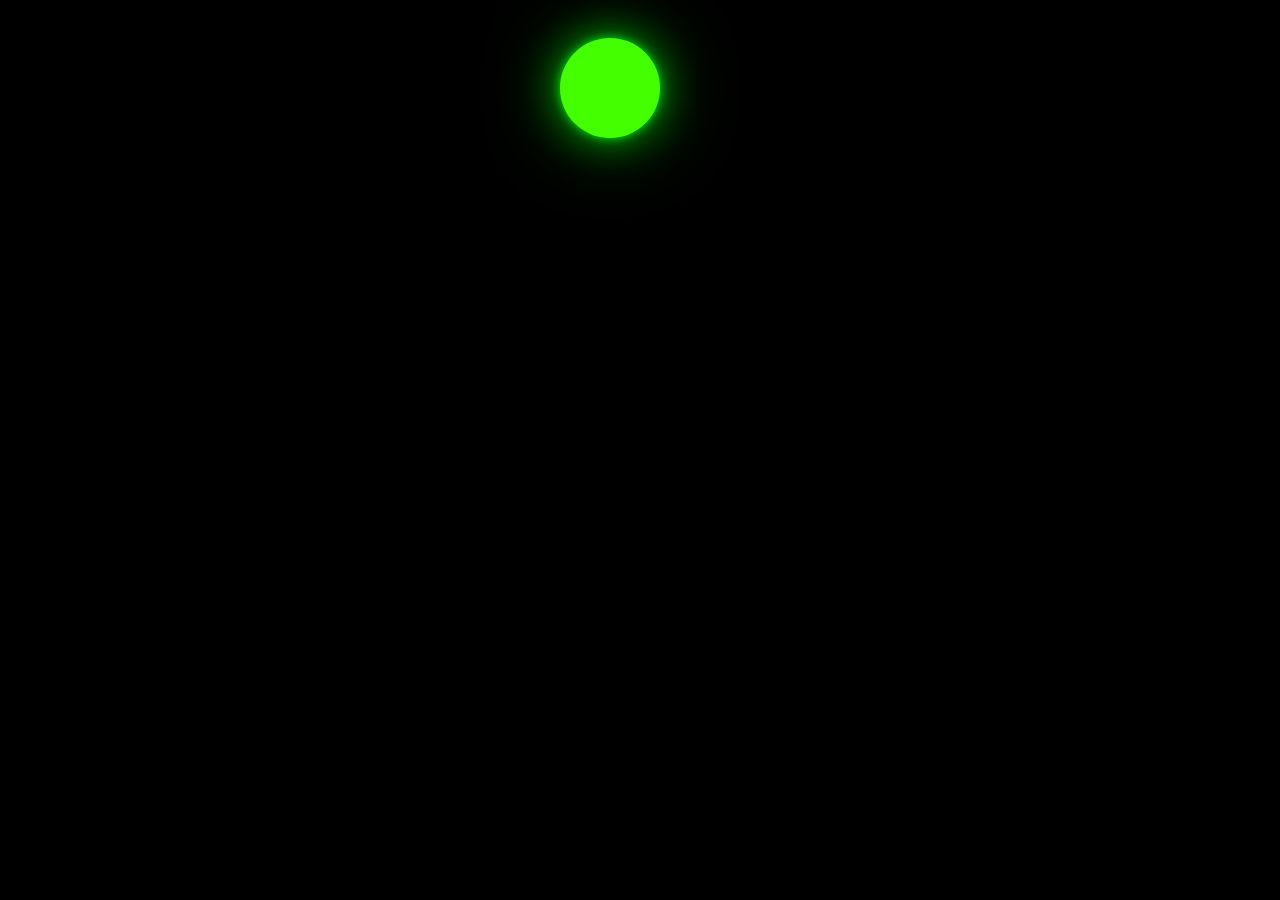
==== game.html @ 7350bf3c "feat level creation lights and buttons" ====
<!DOCTYPE html>
<html lang="en">
<head>
    <meta charset="UTF-8">
    <meta name="viewport" content="width=device-width, initial-scale=1.0">
    <link rel="stylesheet" href="./styles/index.css">
    <link rel="stylesheet" href="./styles/game.css">
    <link rel="stylesheet" href="./styles/lights.css">
    <title>Memorize Game</title>
</head>
<body>
    <main>
        <div class="sequece-colors">
            <div id="light-red" class="neon-circle red none"></div>
            <div id="light-blue" class="neon-circle blue none"></div>
            <div id="light-yellow" class="neon-circle yellow none"></div>
            <div id="light-green" class="neon-circle green none"></div>
            <div id="light-purple" class="neon-circle purple none"></div>
            <div id="light-pink" class="neon-circle pink none"></div>
            <div id="light-orange" class="neon-circle orange none"></div>
            <div id="light-white" class="neon-circle white none"></div>
        </div>
        <div class="buttons">
            
        </div>
        <div class="gameOver">
            <h1>Your score was <h1 class="score-points"></h1></h1>
            <div>
                <button class="play" onclick="playAgain()">Play again</button>
            </div>       
        </div>
        
    </main>
    <script type="module">
        import newLevel from "./services/levelGeneration.js";

        // GLOBAL VARIABLES
        var levelSequence = [];
        var currentLevel = 1;
        var colors = ["red", "yellow", "green", "blue", "purple", "pink", "orange", "white"];
        var maxBtns = 4;
        var playerAnswer = [];
        var score = 0;
        var alreadyPlayed = false;

        window.playAgain = async function() {
            score = 0;
            maxBtns = 4;
            currentLevel = 1;
            document.querySelector(".gameOver").style.display = "none";
            document.querySelector(".buttons").style.display = "none";
            createLevel();
        }

        window.createLevel = async function() {
            maxBtns = currentLevel % 5 == 0 && currentLevel / 5 < 8 ? maxBtns + (currentLevel / 5) : maxBtns;
            levelSequence = newLevel(currentLevel, maxBtns);
            playerAnswer = [];
            document.querySelector(".buttons").style.display = "none";
            await createLights();
            createButtons();
            document.querySelector(".buttons").style.display = "flex";
            document.querySelector(".gameOver").style.display = "none";
        }

        /* LEVEL GENERATION */

        window.createLights = async function() {
            let x = 0;

            for (let i = 0; i < levelSequence.length; i++) {

                let light = document.getElementById("light-" + levelSequence[i]);

                if (light) { 
                    light.style.display = "flex";
                    await sleep(2000);
                    light.style.display = "none";
                }
                await sleep(500);
                console.log("color : ", levelSequence[i]);       
            }


        }

        window.createButtons = function() {
            if (alreadyPlayed == false) {
                document.querySelector(".buttons").innerHTML = '';  // Clear existing buttons before creating new ones

                for (let i = 0; i < maxBtns; i++) {
                    let newBtn = document.createElement("button");
                    newBtn.classList.add("button");  // Correct class name
                    newBtn.classList.add(colors[i]);
                    newBtn.id = colors[i];
                    newBtn.onclick = () => playerInput(newBtn.id);

                    // Assign colors dynamically
                    if (colors[i] == "blue") {
                        newBtn.style.backgroundColor = 'rgba(0, 255, 255, 0.8)';
                    } else if (colors[i] == "yellow") {
                        newBtn.style.backgroundColor = 'rgb(255, 213, 0)';
                    } else if (colors[i] == "green") {
                        newBtn.style.backgroundColor = 'rgb(68, 255, 0)';
                    } else if (colors[i] == "purple") {
                        newBtn.style.backgroundColor = 'rgb(25, 0, 255)';
                    } else if (colors[i] == "pink") {
                        newBtn.style.backgroundColor = 'rgb(255, 0, 217)';
                    } else if (colors[i] == "orange") {
                        newBtn.style.backgroundColor = 'rgb(255, 115, 0)';
                    } else if (colors[i] == "red" || colors[i] == "white") {
                        newBtn.style.backgroundColor = newBtn.id;
                    }

                    document.querySelector(".buttons").appendChild(newBtn);
                }

                alreadyPlayed = true;  // Mark that the game has started and the buttons are created
            }
        };


        /* GET PLAYER INPUT */

        window.playerInput = function(color) {
            console.log("button pressed: ", color);
            playerAnswer.push(color);
            if (playerAnswer.length >= levelSequence.length) {
                isCorrect();
            }
        }

        /* CHECK PLAYER'S ANSWER */ 

        window.isCorrect = function() {
            console.log("is correct", playerAnswer);
            console.log("is correct level", levelSequence);
            console.log("level sequence length", levelSequence.length);
            let allCorrect = true;

            for (let i = 0; i < levelSequence.length; i++) {
                if (playerAnswer[i] != levelSequence[i]) {
                    allCorrect = false;   
                }
            }

            if (allCorrect) {
                score += 10;
                createLevel();    
            } else {
                gameOver();
            }

        }

        window.gameOver = function() {
            document.querySelector(".buttons").style.display = "none";
            levelSequence = [];
            currentLevel = 1;
            maxBtns = 4;
            playerAnswer = [];
            document.querySelector(".score-points").innerText = score;
            document.querySelector(".gameOver").style.display = "flex";
            alreadyPlayed = true;
        }

        document.addEventListener("DOMContentLoaded", function() {
            createLevel();
        });
        
        window.sleep = function(ms) {
            return new Promise(resolve => setTimeout(resolve, ms));
        }

    </script>
</body>
</html>
---- styles/index.css ----
/* ELEMENT  STYLES */

main {
    display: flex;
    flex-direction: column;
    text-align: center;
}

button:hover {
    cursor: pointer;
    transform: scale(1.1);

}

.languages {
    transition: transform .2s;
    flex-direction: row;
    margin: auto;
    background-color: transparent;
    width: 80px;
    height: 80px;
    border: var(--dark-blue);
    border-radius: 20px;
}

.menu {
    background-color: white;
    border-radius: 15px;
}

.play {
    background-color: yellow;
    border-radius: 15px;
    width: fit-content;
    border-color: aqua;
    border-width: 3px;
    transition: transform .2s;
    
}
---- styles/game.css ----
body {
    background-color: rgb(0, 0, 0);
}

main {
    display: flex;
    flex-direction: column;
    text-align: center;
    margin: auto;
    justify-content: center;
    justify-items: center;
}

.neon-circle {
    width: 100px;
    height: 100px;
    border-radius: 50px;
    display: flex;    
    margin-bottom: 60px;
    margin-top: 50px;
}

.buttons {
    margin-top: 100px;
    display: flex;
    flex-direction: row;
    gap: 30px;
    border-radius: 50px;
    text-align: center;
    margin: auto;
}

.sequence-colors {
    width: 80%;
    height: fit-content;
}

.gameOver {
    display: none;
    flex-direction: column;
    margin: auto;
    margin-top: 60px;
    background-color: rgb(119, 199, 249);
    border-radius: 30px;
    padding: 30px;
    width: fit-content;
    box-shadow: 5px 5px 5px rgb(0,0,0, 0.6);
}

.score-points {
    font-size: 40px;
    margin-top: 10px;
}

button {
    width: 50px;
    height: 50px;
    margin-top: 300px;
    border-radius: 10px;
    box-shadow: 5px 5px 5px rgb(0,0,0, 0.6);
    border-color: white;
    border-width: 3px 0px 0px 3px;
}

.none {
    display: none;
}
---- styles/lights.css ----
/* LIGHTS */

.neon-circle {
    width: 100px;
    height: 100px;
    background-color: rgba(0, 255, 255, 0.8);
    margin: auto;
    text-align: center;
    justify-content: center;
    justify-items: center;
    margin-top: 60px;
    border-radius: 50%;
    position: relative;
    transform: translate(-30%, -30%);
    box-shadow: 
      0 0 10px rgba(0, 255, 255, 0.8), 
      0 0 40px rgba(0, 255, 255, 0.6), 
      0 0 80px rgba(0, 255, 255, 0.4);
    animation: flickerBlue 1.5s infinite alternate;
  }

.blue {
  background-color: rgba(0, 255, 255, 0.8);
    box-shadow: 
      0 0 10px rgba(0, 255, 255, 0.8), 
      0 0 40px rgba(0, 255, 255, 0.6), 
      0 0 80px rgba(0, 255, 255, 0.4);
    animation: flickerBlue 1.5s infinite alternate;  
}
  
.circle {
    width: 100px;
    height: 100px;
    background-color: rgba(0, 255, 255, 0.8);
    border-radius: 50%;
}

.red {
    background-color: red;
    box-shadow: 
      0 0 10px rgba(255, 0, 0, 0.8), 
      0 0 40px rgba(255, 0, 0, 0.6), 
      0 0 80px rgba(255, 0, 0, 0.4);
    animation: flickerRed 1.5s infinite alternate;  
}

.yellow {
    background-color: rgb(255, 213, 0);
    box-shadow: 
      0 0 10px rgba(255, 208, 0, 0.8), 
      0 0 40px rgba(255, 204, 0, 0.6), 
      0 0 80px rgba(255, 183, 0, 0.4);
    animation: flickerYellow 1.5s infinite alternate;  
}

.green {
    background-color: rgb(68, 255, 0);
    box-shadow: 
      0 0 10px rgba(0, 255, 8, 0.8), 
      0 0 40px rgba(0, 255, 4, 0.6), 
      0 0 80px rgba(13, 255, 0, 0.4);
    animation: flickerGreen 1.5s infinite alternate;  
}

.purple {
    background-color: rgb(25, 0, 255);
    box-shadow: 
      0 0 10px rgba(81, 0, 255, 0.8), 
      0 0 40px rgba(93, 0, 255, 0.6), 
      0 0 80px rgba(0, 0, 255, 0.4);
    animation: flickerPurple 1.5s infinite alternate;  
}

.pink {
    background-color: rgb(255, 0, 217);
    box-shadow: 
      0 0 10px rgba(242, 0, 255, 0.8), 
      0 0 40px rgba(255, 0, 255, 0.6), 
      0 0 80px rgba(221, 0, 255, 0.4);
    animation: flickerPink 1.5s infinite alternate;  
}

.orange {
    background-color: rgb(255, 115, 0);
    box-shadow: 
      0 0 10px rgba(255, 123, 0, 0.8), 
      0 0 40px rgba(255, 119, 0, 0.6), 
      0 0 80px rgba(255, 115, 0, 0.4);
    animation: flickerOrange 1.5s infinite alternate;  
}

.white {
    background-color: rgb(255, 255, 255);
    box-shadow: 
      0 0 10px rgba(255, 255, 255, 0.8), 
      0 0 40px rgba(255, 255, 255, 0.6), 
      0 0 80px rgba(255, 255, 255, 0.4);
    animation: flickerWhite 1.5s infinite alternate;  
}

  
/* Flickering effect for lights*/
@keyframes flickerBlue {
    0% { box-shadow: 0 0 10px rgba(0, 255, 255, 0.8), 0 0 40px rgba(0, 255, 255, 0.6), 0 0 80px rgba(0, 255, 255, 0.4); }
    50% { box-shadow: 0 0 15px rgba(0, 255, 255, 1), 0 0 50px rgba(0, 255, 255, 0.7), 0 0 100px rgba(0, 255, 255, 0.5); }
    100% { box-shadow: 0 0 8px rgba(0, 255, 255, 0.7), 0 0 35px rgba(0, 255, 255, 0.5), 0 0 70px rgba(0, 255, 255, 0.3); }
}

@keyframes flickerRed {
    0% { box-shadow: 0 0 10px rgba(255, 0, 0, 0.8), 0 0 40px rgba(255, 0, 0, 0.6), 0 0 80px rgba(255, 0, 0, 0.4); }
    50% { box-shadow: 0 0 15px rgb(255, 0, 0), 0 0 50px rgba(255, 0, 0, 0.7), 0 0 100px rgba(255, 0, 0, 0.5); }
    100% { box-shadow: 0 0 8px rgba(255, 0, 0, 0.7), 0 0 35px rgba(255, 0, 0, 0.5), 0 0 70px rgba(255, 0, 0, 0.3); }
}

@keyframes flickerYellow {
    0% { box-shadow: 0 0 10px rgba(255, 187, 0, 0.8), 0 0 40px rgba(255, 174, 0, 0.6), 0 0 80px rgba(255, 187, 0, 0.4); }
    50% { box-shadow: 0 0 15px rgb(255, 170, 0), 0 0 50px rgba(255, 187, 0, 0.7), 0 0 100px rgba(255, 187, 0, 0.5); }
    100% { box-shadow: 0 0 8px rgba(255, 183, 0, 0.7), 0 0 35px rgba(255, 166, 0, 0.5), 0 0 70px rgba(255, 166, 0, 0.3); }
}

@keyframes flickerGreen {
    0% { box-shadow: 0 0 10px rgba(0, 255, 0, 0.8), 0 0 40px rgba(30, 255, 0, 0.6), 0 0 80px rgba(30, 255, 0, 0.4); }
    50% { box-shadow: 0 0 15px rgb(34, 255, 0), 0 0 50px rgba(17, 255, 0, 0.7), 0 0 100px rgba(17, 255, 0, 0.5); }
    100% { box-shadow: 0 0 8px rgba(0, 255, 38, 0.7), 0 0 35px rgba(0, 255, 8, 0.5), 0 0 70px rgba(21, 255, 0, 0.3); }
}
 
@keyframes flickerPurple {
    0% { box-shadow: 0 0 10px rgba(0, 4, 255, 0.8), 0 0 40px rgba(38, 0, 255, 0.6), 0 0 80px rgba(25, 0, 255, 0.4); }
    50% { box-shadow: 0 0 15px rgb(0, 21, 255), 0 0 50px rgba(0, 8, 255, 0.7), 0 0 100px rgba(21, 0, 255, 0.5); }
    100% { box-shadow: 0 0 8px rgba(51, 0, 255, 0.7), 0 0 35px rgba(4, 0, 255, 0.5), 0 0 70px rgba(51, 0, 255, 0.3); }
}

@keyframes flickerPink {
    0% { box-shadow: 0 0 10px rgba(255, 0, 251, 0.8), 0 0 40px rgba(247, 0, 255, 0.6), 0 0 80px rgba(247, 0, 255, 0.4); }
    50% { box-shadow: 0 0 15px rgb(225, 0, 255), 0 0 50px rgba(255, 0, 225, 0.7), 0 0 100px rgba(255, 0, 255, 0.5); }
    100% { box-shadow: 0 0 8px rgba(255, 0, 255, 0.7), 0 0 35px rgba(238, 0, 255, 0.5), 0 0 70px rgba(238, 0, 255, 0.3); }
}

@keyframes flickerOrange {
    0% { box-shadow: 0 0 10px rgba(255, 98, 0, 0.8), 0 0 40px rgba(255, 111, 0, 0.6), 0 0 80px rgba(255, 140, 0, 0.4); }
    50% { box-shadow: 0 0 15px rgb(255, 123, 0), 0 0 50px rgba(255, 123, 0, 0.7), 0 0 100px rgba(255, 123, 0, 0.5); }
    100% { box-shadow: 0 0 8px rgba(255, 119, 0, 0.7), 0 0 35px rgba(255, 119, 0, 0.5), 0 0 70px rgba(255, 106, 0, 0.3); }
}

@keyframes flickerWhite {
    0% { box-shadow: 0 0 10px rgba(255, 255, 255, 0.8), 0 0 40px rgba(255, 255, 255, 0.6), 0 0 80px rgba(255, 255, 255, 0.4); }
    50% { box-shadow: 0 0 15px rgb(255, 255, 255), 0 0 50px rgba(253, 253, 253, 0.7), 0 0 100px rgba(255, 255, 255, 0.5); }
    100% { box-shadow: 0 0 8px rgba(255, 255, 255, 0.7), 0 0 35px rgba(255, 255, 255, 0.5), 0 0 70px rgba(255, 255, 255, 0.3); }
}
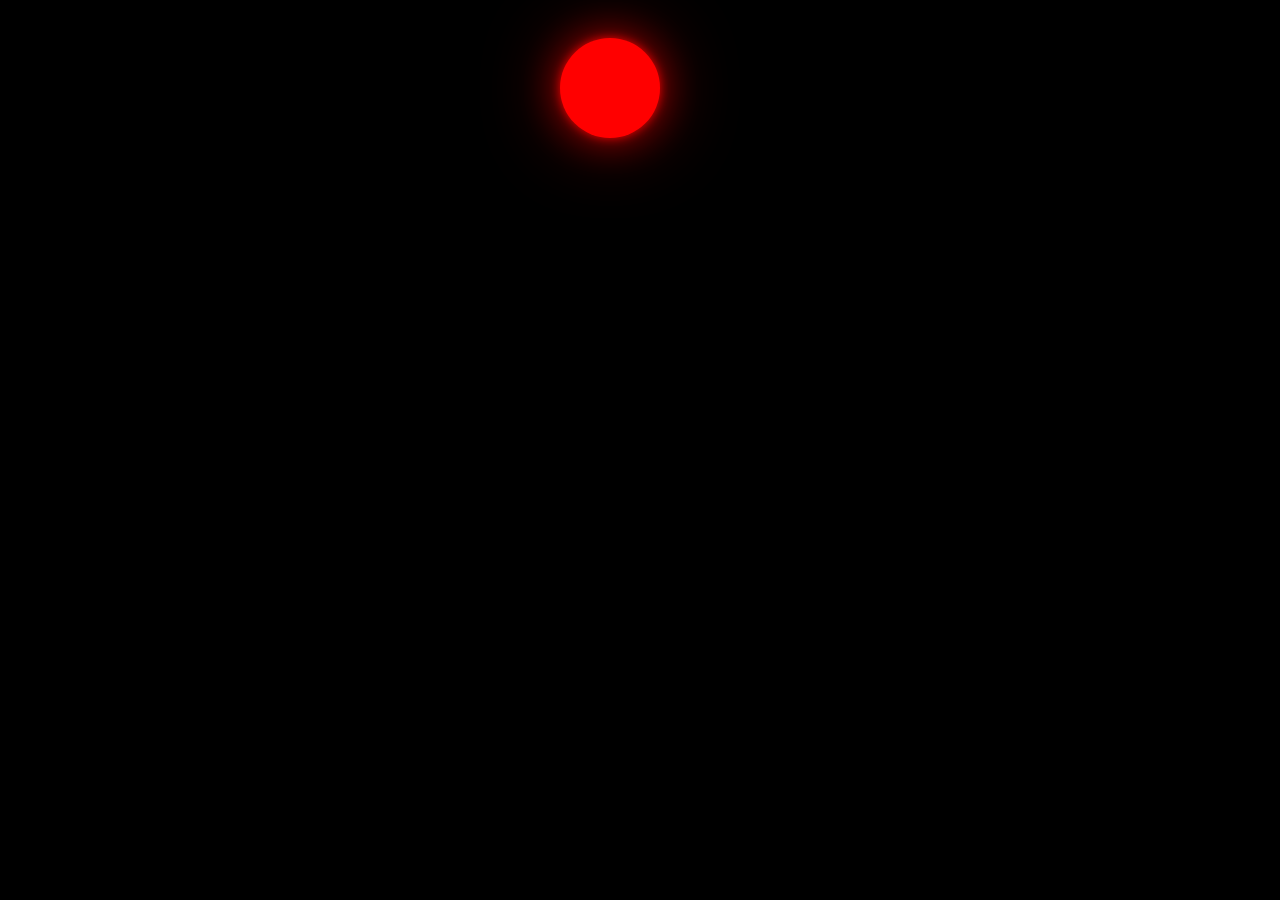
==== commit adf4db79: "feat new button colors are added in new levels" ====
--- a/game.html
+++ b/game.html
@@ -53,7 +53,7 @@
         }
 
         window.createLevel = async function() {
-            maxBtns = currentLevel % 5 == 0 && currentLevel / 5 < 8 ? maxBtns + (currentLevel / 5) : maxBtns;
+            maxBtns = currentLevel % 5 === 0 && currentLevel / 5 < 8 ? maxBtns + (currentLevel / 5) : maxBtns;
             levelSequence = newLevel(currentLevel, maxBtns);
             playerAnswer = [];
             document.querySelector(".buttons").style.display = "none";
@@ -86,11 +86,11 @@
 
         window.createButtons = function() {
             if (alreadyPlayed == false) {
-                document.querySelector(".buttons").innerHTML = '';  // Clear existing buttons before creating new ones
+                document.querySelector(".buttons").innerHTML = ''; 
 
                 for (let i = 0; i < maxBtns; i++) {
                     let newBtn = document.createElement("button");
-                    newBtn.classList.add("button");  // Correct class name
+                    newBtn.classList.add("button");  
                     newBtn.classList.add(colors[i]);
                     newBtn.id = colors[i];
                     newBtn.onclick = () => playerInput(newBtn.id);
@@ -103,7 +103,7 @@
                     } else if (colors[i] == "green") {
                         newBtn.style.backgroundColor = 'rgb(68, 255, 0)';
                     } else if (colors[i] == "purple") {
-                        newBtn.style.backgroundColor = 'rgb(25, 0, 255)';
+                        newBtn.style.backgroundColor = 'rgb(76, 0, 255)';
                     } else if (colors[i] == "pink") {
                         newBtn.style.backgroundColor = 'rgb(255, 0, 217)';
                     } else if (colors[i] == "orange") {
@@ -115,7 +115,7 @@
                     document.querySelector(".buttons").appendChild(newBtn);
                 }
 
-                alreadyPlayed = true;  // Mark that the game has started and the buttons are created
+                alreadyPlayed = true;  
             }
         };
 
--- a/styles/lights.css
+++ b/styles/lights.css
@@ -64,9 +64,9 @@
 }
 
 .purple {
-    background-color: rgb(25, 0, 255);
+    background-color: rgb(76, 0, 255);
     box-shadow: 
-      0 0 10px rgba(81, 0, 255, 0.8), 
+      0 0 10px rgba(149, 111, 254, 0.8), 
       0 0 40px rgba(93, 0, 255, 0.6), 
       0 0 80px rgba(0, 0, 255, 0.4);
     animation: flickerPurple 1.5s infinite alternate;  
@@ -126,9 +126,9 @@
 }
  
 @keyframes flickerPurple {
-    0% { box-shadow: 0 0 10px rgba(0, 4, 255, 0.8), 0 0 40px rgba(38, 0, 255, 0.6), 0 0 80px rgba(25, 0, 255, 0.4); }
-    50% { box-shadow: 0 0 15px rgb(0, 21, 255), 0 0 50px rgba(0, 8, 255, 0.7), 0 0 100px rgba(21, 0, 255, 0.5); }
-    100% { box-shadow: 0 0 8px rgba(51, 0, 255, 0.7), 0 0 35px rgba(4, 0, 255, 0.5), 0 0 70px rgba(51, 0, 255, 0.3); }
+    0% { box-shadow: 0 0 10px rgba(85, 0, 255, 0.8), 0 0 40px rgba(104, 78, 254, 0.6), 0 0 80px rgba(101, 49, 244, 0.4); }
+    50% { box-shadow: 0 0 15px rgb(111, 0, 255), 0 0 50px rgba(97, 72, 237, 0.7), 0 0 100px rgba(81, 0, 255, 0.5); }
+    100% { box-shadow: 0 0 8px rgba(80, 39, 245, 0.7), 0 0 35px rgba(113, 40, 240, 0.5), 0 0 70px rgba(120, 75, 255, 0.3); }
 }
 
 @keyframes flickerPink {
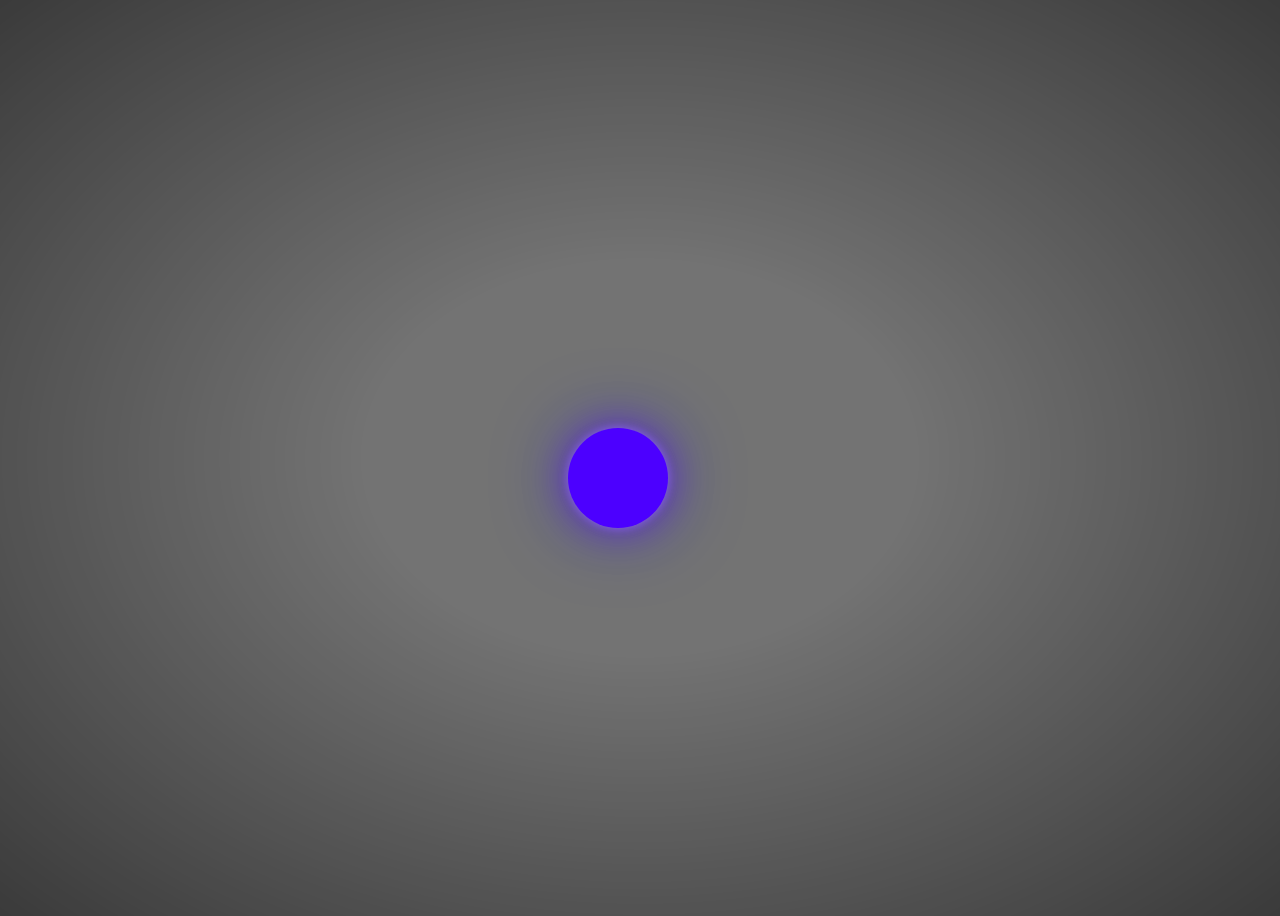
==== commit 1dbdf640: "fix issue that new buttons exceeded the screen in the mobile version" ====
--- a/game.html
+++ b/game.html
@@ -38,7 +38,7 @@
         var levelSequence = [];
         var currentLevel = 1;
         var colors = ["red", "yellow", "green", "blue", "purple", "pink", "orange", "white"];
-        var maxBtns = 4;
+        var maxBtns = 8;
         var playerAnswer = [];
         var score = 0;
         var alreadyPlayed = false;
--- a/styles/index.css
+++ b/styles/index.css
@@ -1,5 +1,11 @@
 
 /* ELEMENT  STYLES */
+
+body {
+    width: 100%;
+    height: 100%;
+    background: radial-gradient(ellipse at center, rgba(0, 0, 0, 0) 30%, rgba(0, 0, 0, 0.7) 130%), #737373;
+}
 
 main {
     display: flex;
--- a/styles/game.css
+++ b/styles/game.css
@@ -1,6 +1,9 @@
 
 body {
-    background-color: rgb(0, 0, 0);
+    width: 100%;
+    height: 100vh;
+    background: radial-gradient(ellipse at center, rgba(0, 0, 0, 0) 30%, rgba(0, 0, 0, 0.7) 130%), #737373;
+    align-content: center;
 }
 
 main {
@@ -16,19 +19,22 @@
     width: 100px;
     height: 100px;
     border-radius: 50px;
-    display: flex;    
+    display: flex;
     margin-bottom: 60px;
     margin-top: 50px;
 }
 
 .buttons {
-    margin-top: 100px;
     display: flex;
     flex-direction: row;
-    gap: 30px;
+    align-items: center;
+    gap: 10px;
     border-radius: 50px;
+    justify-content: center;
     text-align: center;
     margin: auto;
+    flex-wrap: wrap;
+    align-content: flex-start;
 }
 
 .sequence-colors {
@@ -54,9 +60,9 @@
 }
 
 button {
-    width: 50px;
-    height: 50px;
-    margin-top: 300px;
+    width: 70px;
+    height: 70px;
+    margin-top: 30px;
     border-radius: 10px;
     box-shadow: 5px 5px 5px rgb(0,0,0, 0.6);
     border-color: white;
--- a/styles/lights.css
+++ b/styles/lights.css
@@ -9,7 +9,7 @@
     text-align: center;
     justify-content: center;
     justify-items: center;
-    margin-top: 60px;
+    margin-top: 100px;
     border-radius: 50%;
     position: relative;
     transform: translate(-30%, -30%);
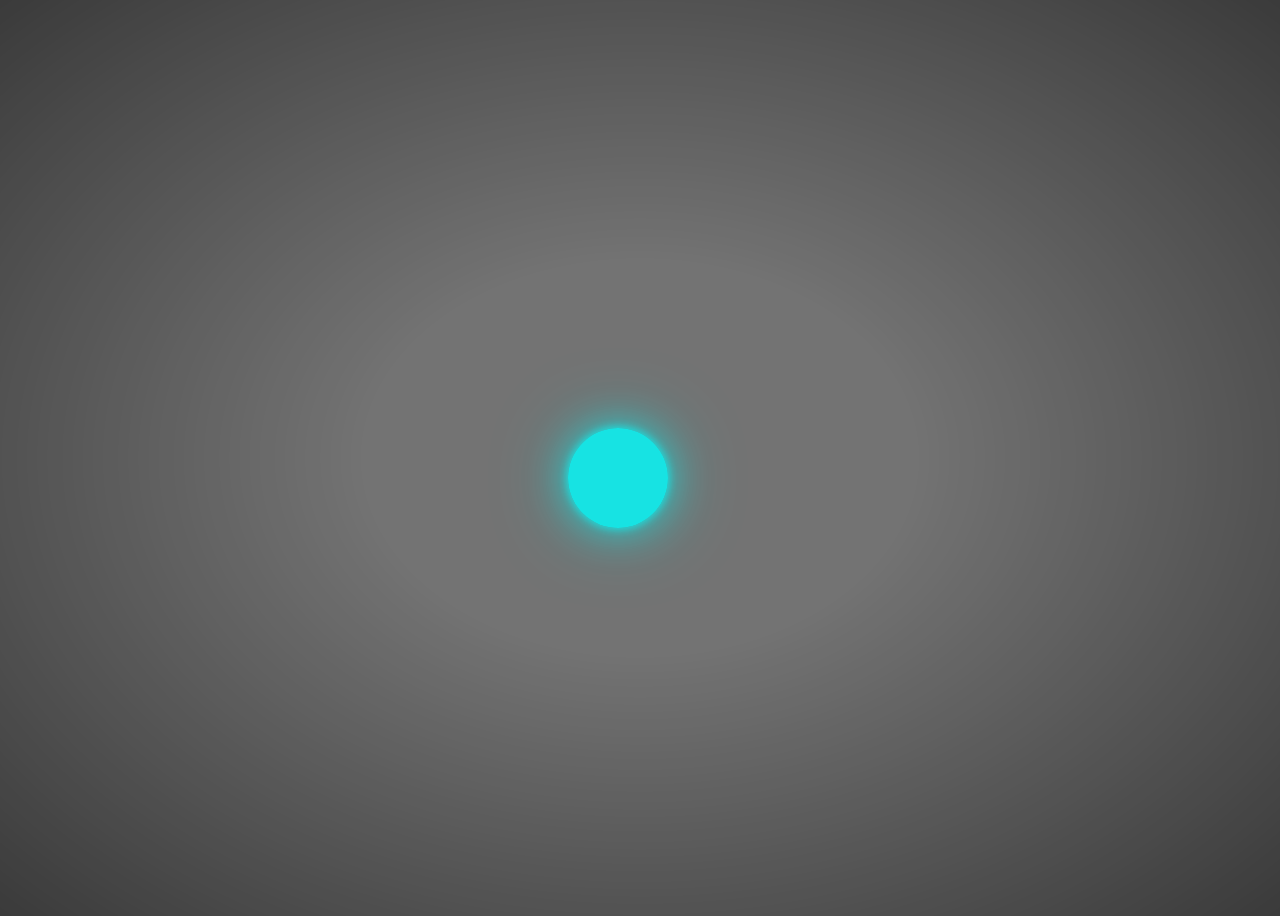
==== commit 6fccc408: "feat add css style to index.html" ====
--- a/game.html
+++ b/game.html
@@ -38,7 +38,7 @@
         var levelSequence = [];
         var currentLevel = 1;
         var colors = ["red", "yellow", "green", "blue", "purple", "pink", "orange", "white"];
-        var maxBtns = 8;
+        var maxBtns = 4;
         var playerAnswer = [];
         var score = 0;
         var alreadyPlayed = false;
@@ -53,7 +53,7 @@
         }
 
         window.createLevel = async function() {
-            maxBtns = currentLevel % 5 === 0 && currentLevel / 5 < 8 ? maxBtns + (currentLevel / 5) : maxBtns;
+            maxBtns = currentLevel % 5 == 0 && currentLevel / 5 < 8 ? maxBtns + (currentLevel / 5) : maxBtns;
             levelSequence = newLevel(currentLevel, maxBtns);
             playerAnswer = [];
             document.querySelector(".buttons").style.display = "none";
@@ -85,6 +85,7 @@
         }
 
         window.createButtons = function() {
+
             if (alreadyPlayed == false) {
                 document.querySelector(".buttons").innerHTML = ''; 
 
@@ -117,6 +118,30 @@
 
                 alreadyPlayed = true;  
             }
+            if (currentLevel % 5 == 0) {
+                let index = 3 + (currentLevel / 5);
+                let newBtn = document.createElement("button");
+                newBtn.classList.add("button");  
+                newBtn.classList.add(colors[index]);
+                newBtn.id = colors[index];
+                newBtn.onclick = () => playerInput(newBtn.id);
+                
+                if (colors[index] == "blue") {
+                    newBtn.style.backgroundColor = 'rgba(0, 255, 255, 0.8)';
+                } else if (colors[index] == "yellow") {
+                    newBtn.style.backgroundColor = 'rgb(255, 213, 0)';
+                } else if (colors[index] == "green") {
+                    newBtn.style.backgroundColor = 'rgb(68, 255, 0)';
+                } else if (colors[index] == "purple") {
+                    newBtn.style.backgroundColor = 'rgb(76, 0, 255)';
+                } else if (colors[index] == "pink") {
+                    newBtn.style.backgroundColor = 'rgb(255, 0, 217)';
+                } else if (colors[index] == "orange") {
+                    newBtn.style.backgroundColor = 'rgb(255, 115, 0)';
+                } else if (colors[index] == "red" || colors[index] == "white") {
+                    newBtn.style.backgroundColor = newBtn.id;
+                }   
+            }                
         };
 
 
@@ -146,6 +171,7 @@
 
             if (allCorrect) {
                 score += 10;
+                //currentLevel++;
                 createLevel();    
             } else {
                 gameOver();
@@ -161,7 +187,7 @@
             playerAnswer = [];
             document.querySelector(".score-points").innerText = score;
             document.querySelector(".gameOver").style.display = "flex";
-            alreadyPlayed = true;
+            alreadyPlayed = false;
         }
 
         document.addEventListener("DOMContentLoaded", function() {
--- a/styles/index.css
+++ b/styles/index.css
@@ -3,13 +3,38 @@
 
 body {
     width: 100%;
-    height: 100%;
+    height: 100vh;
     background: radial-gradient(ellipse at center, rgba(0, 0, 0, 0) 30%, rgba(0, 0, 0, 0.7) 130%), #737373;
+
+}
+
+@font-face {
+    font-family: 'Spicy-Rice';
+    src: url('../fonts/SpicyRice-Regular.ttf') format('truetype'); 
+}
+
+@font-face {
+    font-family: 'Bebas-Neue';
+    src: url('../fonts/BebasNeue-Regular.ttf') format('truetype');
+}
+
+.title {
+    font-family: 'Spicy-Rice';
+    font-size: 30px;
+    color: black;
+}
+
+.help-text {
+    font-family: 'Bebas-Neue';
+    font-size: 18px;
+    letter-spacing: 3px;
 }
 
 main {
     display: flex;
     flex-direction: column;
+    text-align: center;
+    align-content: center;
     text-align: center;
 }
 
@@ -21,26 +46,41 @@
 
 .languages {
     transition: transform .2s;
+    background-color: transparent;
     flex-direction: row;
-    margin: auto;
-    background-color: transparent;
-    width: 80px;
-    height: 80px;
-    border: var(--dark-blue);
-    border-radius: 20px;
+    text-align: end;
+    margin-right: 20px;
+}
+
+.languages img {
+    transition: transform .2s;
+    width: 50px;
+    height: 50px;
+    margin-right: 10px;
+}
+
+.languages img:hover {
+    cursor: pointer;
+    transform: scale(1.2);
 }
 
 .menu {
-    background-color: white;
+    background-color: rgba(255, 255, 255, 0.685);
     border-radius: 15px;
+    width: 60%;
+    justify-content: center;
+    margin: auto;
+    padding: 20px;
+    margin-top: 100px;
 }
 
 .play {
-    background-color: yellow;
+    background-color: rgb(0, 0, 0);
     border-radius: 15px;
     width: fit-content;
     border-color: aqua;
     border-width: 3px;
     transition: transform .2s;
-    
+    padding: 10px;
+    color: white;
 }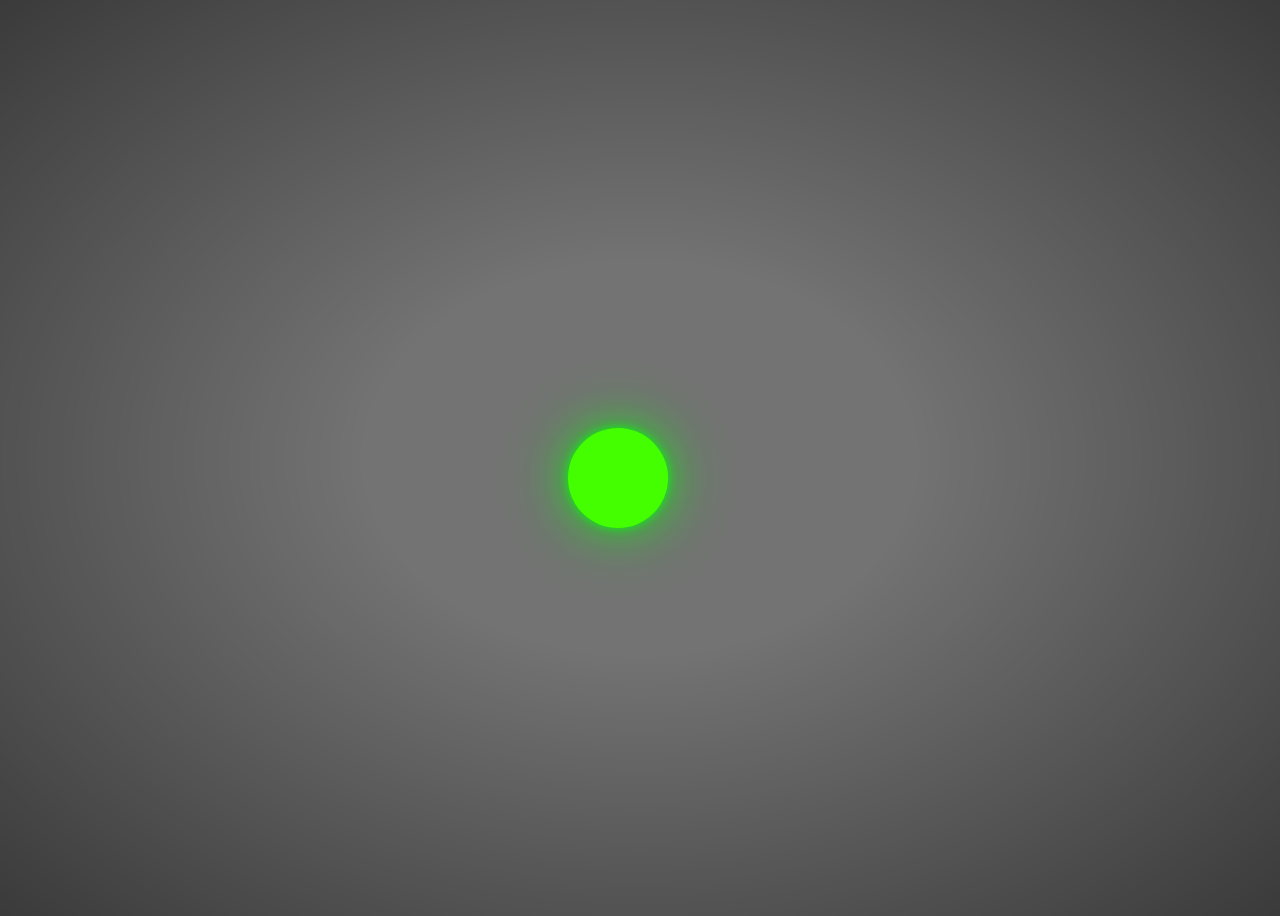
==== commit aea9f076: "feat add logic to update the sequence instead of generating a new one in each round" ====
--- a/game.html
+++ b/game.html
@@ -24,15 +24,44 @@
             
         </div>
         <div class="gameOver">
-            <h1>Your score was <h1 class="score-points"></h1></h1>
-            <div>
-                <button class="play" onclick="playAgain()">Play again</button>
-            </div>       
+            <h1 class="score help-text">Your score was <h1 class="score-points title"></h1></h1>
+            <div class="lost-btns">
+                <button class="play title" onclick="playAgain()">Play again</button>
+                <button class="play title" onclick="menu()">Menu</button>
+            </div>    
         </div>
         
     </main>
     <script type="module">
         import newLevel from "./services/levelGeneration.js";
+        import textES from '../config/translationES.js';
+        import textEN from '../config/translationEN.js';
+        import textDE from '../config/translationDE.js';
+        import textPT from '../config/translationPT.js';
+
+        // Get language 
+        const urlParams = new URLSearchParams(window.location.search);
+        const language = urlParams.get('lang'); 
+
+        if (language == "ES") {
+            document.querySelector(".score").innerText = textES.yourScore;
+            document.querySelector(".play").innerText = textES.playAgain;
+        }
+
+        if (language == "EN") {
+            document.querySelector(".score").innerText = textEN.yourScore;
+            document.querySelector(".play").innerText = textEN.playAgain;
+        }
+
+        if (language == "DE") {
+            document.querySelector(".score").innerText = textDE.yourScore;
+            document.querySelector(".play").innerText = textDE.playAgain;
+        }
+
+        if (language == "PT") {
+            document.querySelector(".score").innerText = textPT.yourScore;
+            document.querySelector(".play").innerText = textPT.playAgain;
+        }
 
         // GLOBAL VARIABLES
         var levelSequence = [];
@@ -54,7 +83,7 @@
 
         window.createLevel = async function() {
             maxBtns = currentLevel % 5 == 0 && currentLevel / 5 < 8 ? maxBtns + (currentLevel / 5) : maxBtns;
-            levelSequence = newLevel(currentLevel, maxBtns);
+            levelSequence = newLevel(currentLevel, maxBtns, levelSequence);
             playerAnswer = [];
             document.querySelector(".buttons").style.display = "none";
             await createLights();
@@ -171,7 +200,8 @@
 
             if (allCorrect) {
                 score += 10;
-                //currentLevel++;
+                currentLevel++;
+                playerAnswer = [];
                 createLevel();    
             } else {
                 gameOver();
@@ -198,6 +228,10 @@
             return new Promise(resolve => setTimeout(resolve, ms));
         }
 
+        window.menu = function() {
+            window.location.href =  `index.html?lang=${language}`;
+        }
+
     </script>
 </body>
 </html>--- a/styles/index.css
+++ b/styles/index.css
@@ -72,6 +72,7 @@
     margin: auto;
     padding: 20px;
     margin-top: 100px;
+    box-shadow: 5px 5px 5px rgba(0, 0, 0, 0.581);
 }
 
 .play {
--- a/styles/game.css
+++ b/styles/game.css
@@ -69,6 +69,13 @@
     border-width: 3px 0px 0px 3px;
 }
 
+.lost-btns {
+    display: flex;
+    margin-top: -10px;
+    flex-direction: row;
+    gap: 30px;
+}
+
 .none {
     display: none;
 }